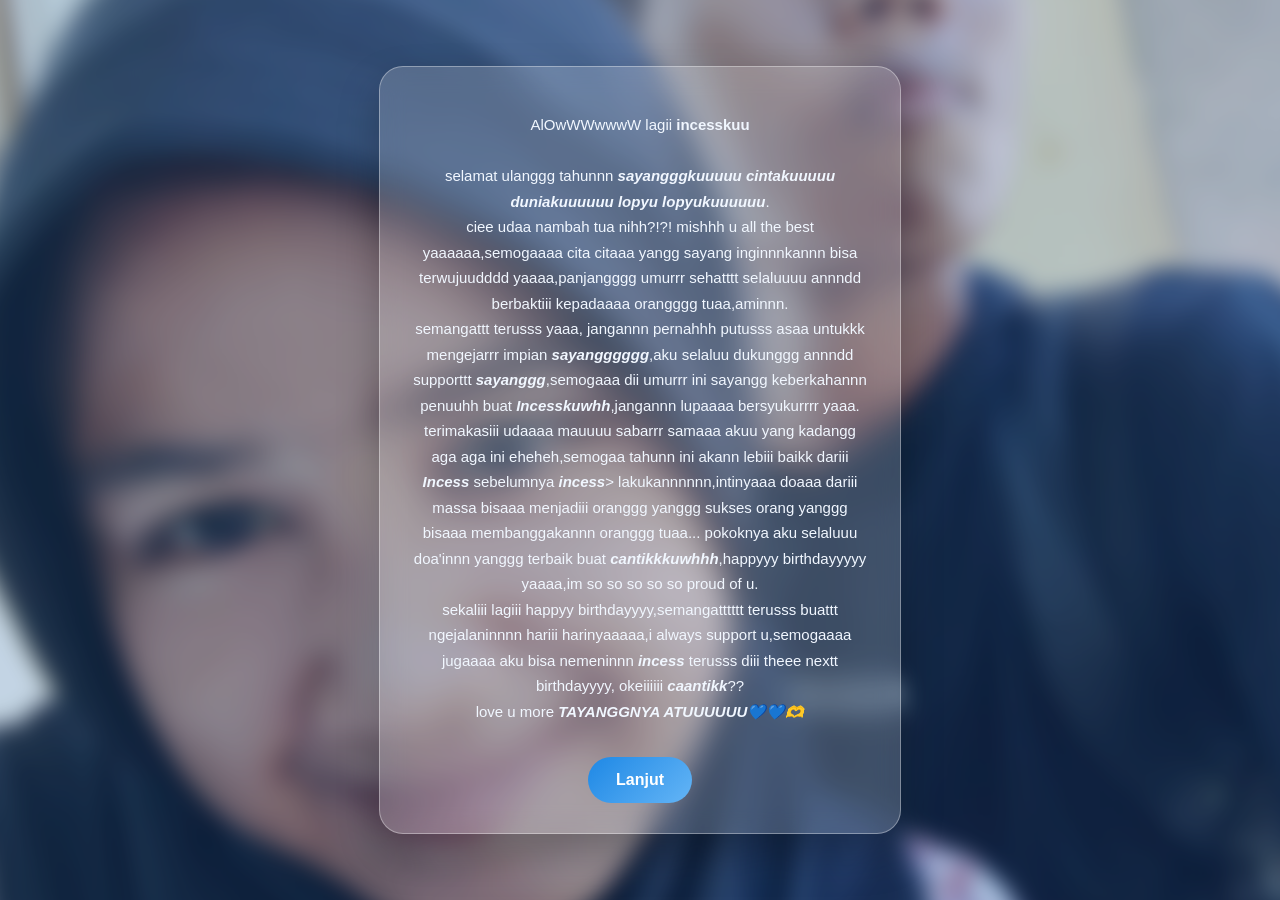
==== ucapan.html @ f014d277 "Add files via upload" ====
<!DOCTYPE html>
<html lang="id">
<head>
    <meta charset="UTF-8">
    <title>Untuk SiCANTIKK 💙</title>
    <meta name="viewport" content="width=device-width, initial-scale=1">
    <link rel="stylesheet" href="style.css">
</head>
<body class="bg2 center">

<div class="box">
    <p>AlOwWWwwwW lagii <b>incesskuu</b><br>
selamat ulanggg tahunnn <b><i>sayangggkuuuuu cintakuuuuu duniakuuuuuu lopyu lopyukuuuuuu</i></b>.
ciee udaa nambah tua nihh?!?! mishhh u all the best yaaaaaa,semogaaaa cita citaaa yangg sayang inginnnkannn bisa terwujuudddd yaaaa,panjangggg umurrr sehatttt selaluuuu annndd berbaktiii kepadaaaa orangggg tuaa,aminnn.
semangattt terusss yaaa, jangannn pernahhh putusss asaa untukkk mengejarrr impian <b><i>sayangggggg</i></b>,aku selaluu dukunggg annndd supporttt <b><i>sayanggg</i></b>,semogaaa dii umurrr ini sayangg keberkahannn penuuhh buat <b><i>Incesskuwhh</i></b>,jangannn lupaaaa bersyukurrrr yaaa.
terimakasiii udaaaa mauuuu sabarrr samaaa akuu yang kadangg aga aga ini eheheh,semogaa tahunn ini akann lebiii baikk dariii <b><i>Incess</i></b> sebelumnya <b><i>incess</i></b>> lakukannnnnn,intinyaaa doaaa dariii massa bisaaa menjadiii oranggg yanggg sukses orang yanggg bisaaa membanggakannn oranggg tuaa... pokoknya aku selaluuu doa'innn yanggg terbaik buat <b><i>cantikkkuwhhh</i></b>,happyyy birthdayyyyy yaaaa,im so so so so so proud of u.
sekaliii lagiii happyy birthdayyyy,semangatttttt terusss buattt ngejalaninnnn hariii harinyaaaaa,i always support u,semogaaaa jugaaaa aku bisa nemeninnn <b><i>incess</i></b> terusss diii theee nextt birthdayyyy, okeiiiiii <i><b>caantikk</b></i>??
love u more <b><i>TAYANGGNYA ATUUUUUU💙💙🫶</i></b>
    </p>

    <button onclick="pindah('pesan.html')">Lanjut</button>
</div>

<script src="script.js"></script>
</body>
</html>
---- style.css ----
/* RESET */
body {
    margin: 0;
    font-family: "Segoe UI", Arial, sans-serif;
    color: #0a2540;
}

/* ===== BACKGROUND FOTO + BLUR ===== */
body::before {
    content: "";
    position: fixed;
    inset: 0;
    background-position: center;
    background-size: cover;
    background-repeat: no-repeat;
    filter: blur(10px);
    transform: scale(1.1);
    z-index: -2;
}

body::after {
    content: "";
    position: fixed;
    inset: 0;
    background: rgba(20, 90, 160, 0.25);
    z-index: -1;
}

/* ===== BACKGROUND PER HALAMAN ===== */
.bg1::before { background-image: url("poto1.jpeg"); }
.bg2::before { background-image: url("poto2.jpeg"); }
.bg3::before { background-image: url("poto3.jpeg"); }

/* ===== CENTER ===== */
.center {
    min-height: 100vh;
    display: flex;
    justify-content: center;
    align-items: center;
}

/* ===== GLASS BOX ===== */
.box {
    width: 90%;
    max-width: 460px;
    padding: 30px;
    border-radius: 24px;

    background: rgba(255, 255, 255, 0.18);
    backdrop-filter: blur(12px);
    -webkit-backdrop-filter: blur(12px);

    border: 1px solid rgba(255, 255, 255, 0.35);
    box-shadow: 0 20px 40px rgba(0, 0, 0, 0.25);

    text-align: center;
}

/* ===== TEXT ===== */
h1, h2 {
    color: #e3f2ff;
    margin-bottom: 15px;
}

p {
    color: #f1f7ff;
    line-height: 1.7;
    white-space: pre-line;
    font-size: 15px;
}

/* ===== FORM ===== */
input, textarea {
    width: 100%;
    margin-top: 12px;
    padding: 12px;
    border-radius: 14px;

    background: rgba(255, 255, 255, 0.25);
    border: 1px solid rgba(255, 255, 255, 0.4);

    color: #0a2540;
    font-size: 14px;
}

input::placeholder,
textarea::placeholder {
    color: #e0ecff;
}

textarea {
    height: 110px;
    resize: none;
}

/* ===== BUTTON ===== */
button {
    margin-top: 18px;
    padding: 14px 28px;
    border-radius: 30px;
    border: none;

    background: linear-gradient(135deg, #1e88e5, #64b5f6);
    color: white;

    font-size: 16px;
    font-weight: 600;
    cursor: pointer;

    transition: transform 0.2s ease, box-shadow 0.2s ease;
}

button:hover {
    transform: translateY(-2px);
    box-shadow: 0 12px 25px rgba(30, 136, 229, 0.6);
}
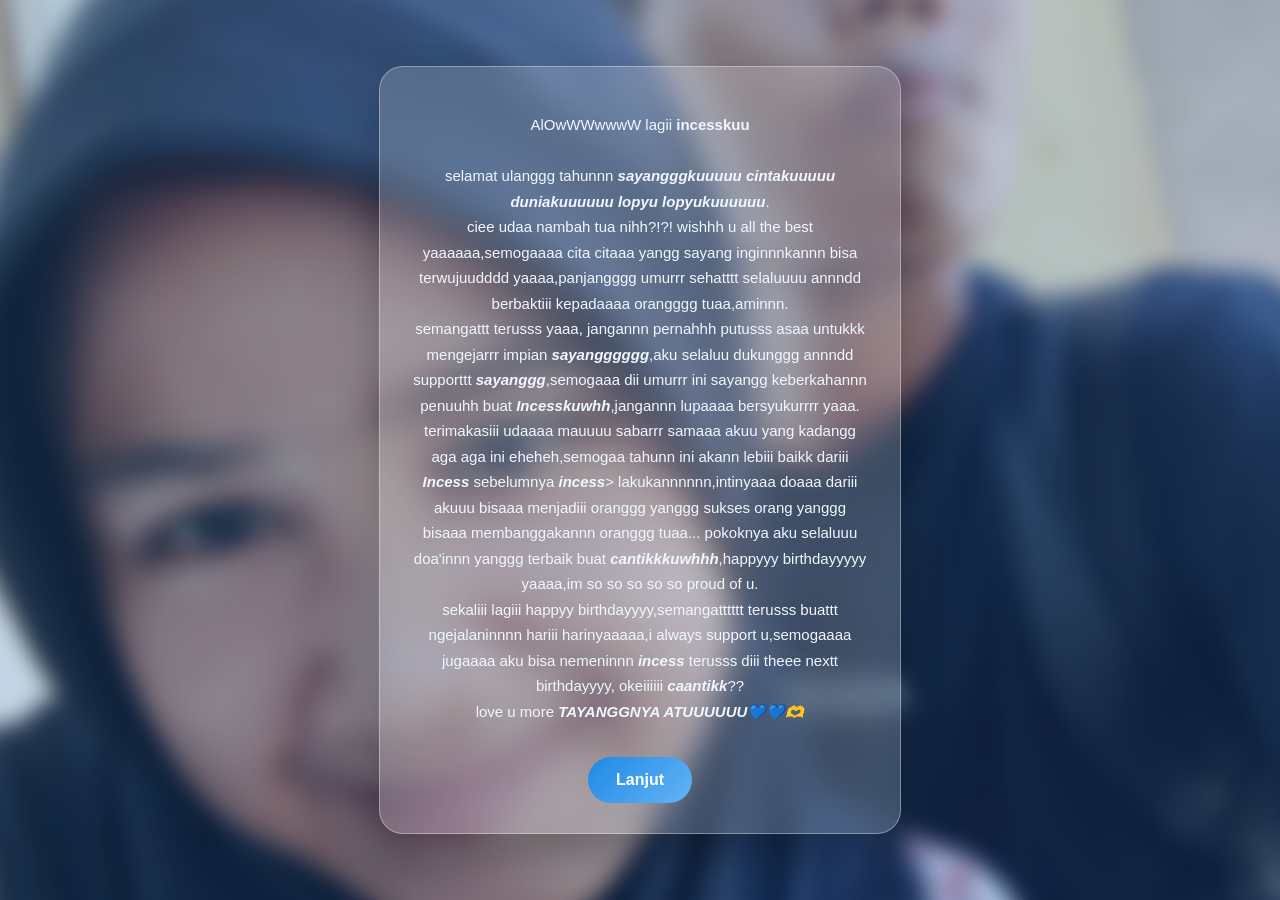
==== commit c1110292: "Update ucapan.html" ====
--- a/ucapan.html
+++ b/ucapan.html
@@ -11,9 +11,9 @@
 <div class="box">
     <p>AlOwWWwwwW lagii <b>incesskuu</b><br>
 selamat ulanggg tahunnn <b><i>sayangggkuuuuu cintakuuuuu duniakuuuuuu lopyu lopyukuuuuuu</i></b>.
-ciee udaa nambah tua nihh?!?! mishhh u all the best yaaaaaa,semogaaaa cita citaaa yangg sayang inginnnkannn bisa terwujuudddd yaaaa,panjangggg umurrr sehatttt selaluuuu annndd berbaktiii kepadaaaa orangggg tuaa,aminnn.
+ciee udaa nambah tua nihh?!?! wishhh u all the best yaaaaaa,semogaaaa cita citaaa yangg sayang inginnnkannn bisa terwujuudddd yaaaa,panjangggg umurrr sehatttt selaluuuu annndd berbaktiii kepadaaaa orangggg tuaa,aminnn.
 semangattt terusss yaaa, jangannn pernahhh putusss asaa untukkk mengejarrr impian <b><i>sayangggggg</i></b>,aku selaluu dukunggg annndd supporttt <b><i>sayanggg</i></b>,semogaaa dii umurrr ini sayangg keberkahannn penuuhh buat <b><i>Incesskuwhh</i></b>,jangannn lupaaaa bersyukurrrr yaaa.
-terimakasiii udaaaa mauuuu sabarrr samaaa akuu yang kadangg aga aga ini eheheh,semogaa tahunn ini akann lebiii baikk dariii <b><i>Incess</i></b> sebelumnya <b><i>incess</i></b>> lakukannnnnn,intinyaaa doaaa dariii massa bisaaa menjadiii oranggg yanggg sukses orang yanggg bisaaa membanggakannn oranggg tuaa... pokoknya aku selaluuu doa'innn yanggg terbaik buat <b><i>cantikkkuwhhh</i></b>,happyyy birthdayyyyy yaaaa,im so so so so so proud of u.
+terimakasiii udaaaa mauuuu sabarrr samaaa akuu yang kadangg aga aga ini eheheh,semogaa tahunn ini akann lebiii baikk dariii <b><i>Incess</i></b> sebelumnya <b><i>incess</i></b>> lakukannnnnn,intinyaaa doaaa dariii akuuu bisaaa menjadiii oranggg yanggg sukses orang yanggg bisaaa membanggakannn oranggg tuaa... pokoknya aku selaluuu doa'innn yanggg terbaik buat <b><i>cantikkkuwhhh</i></b>,happyyy birthdayyyyy yaaaa,im so so so so so proud of u.
 sekaliii lagiii happyy birthdayyyy,semangatttttt terusss buattt ngejalaninnnn hariii harinyaaaaa,i always support u,semogaaaa jugaaaa aku bisa nemeninnn <b><i>incess</i></b> terusss diii theee nextt birthdayyyy, okeiiiiii <i><b>caantikk</b></i>??
 love u more <b><i>TAYANGGNYA ATUUUUUU💙💙🫶</i></b>
     </p>
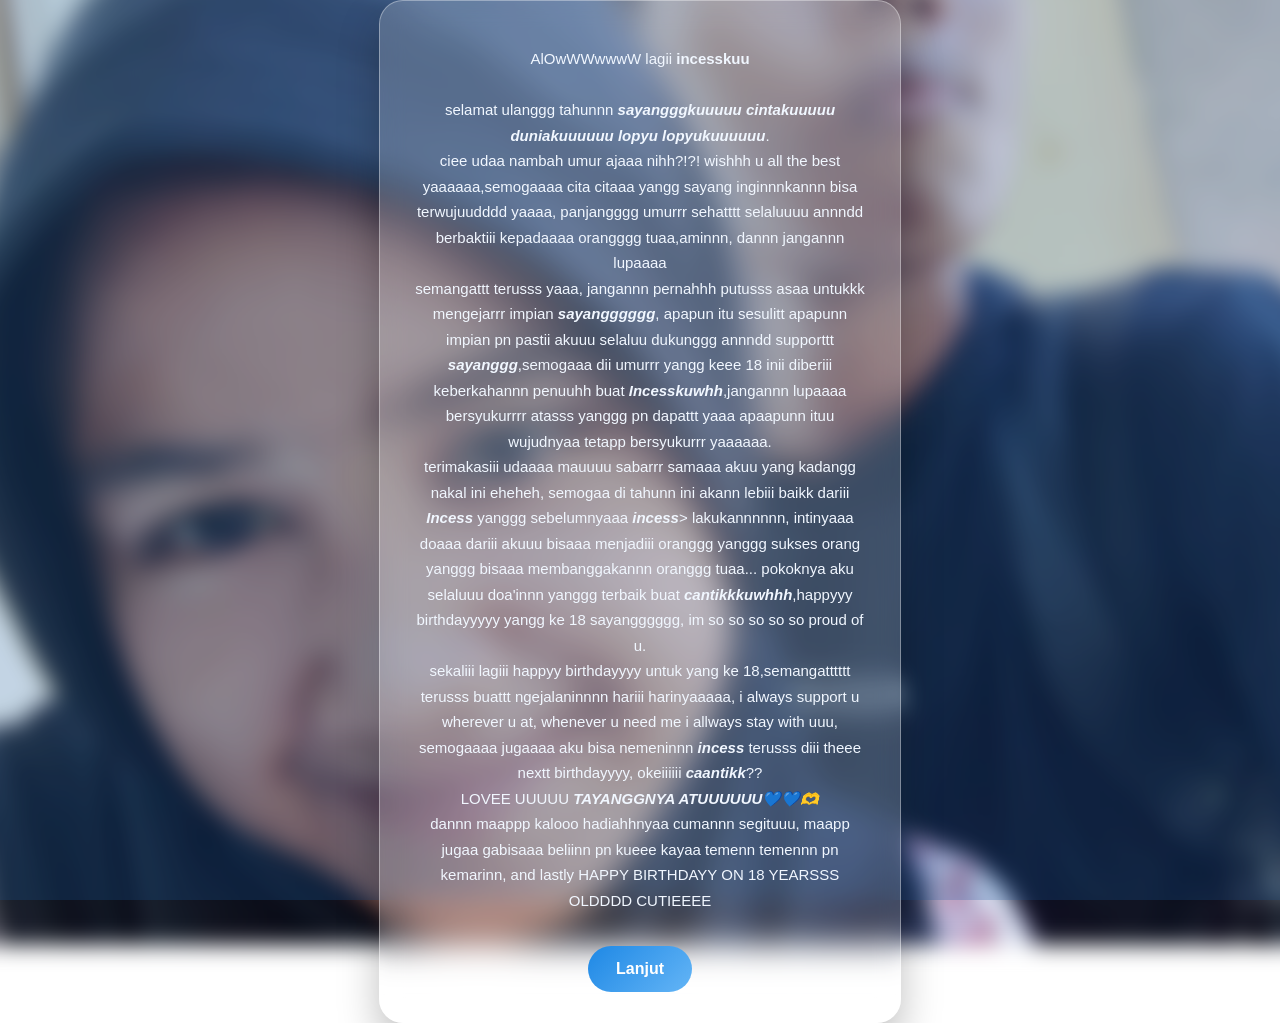
==== commit f7e47299: "Revise birthday message for Incess's 18th birthday Updated birthday message for Incess on her 18th b" ====
--- a/ucapan.html
+++ b/ucapan.html
@@ -11,11 +11,12 @@
 <div class="box">
     <p>AlOwWWwwwW lagii <b>incesskuu</b><br>
 selamat ulanggg tahunnn <b><i>sayangggkuuuuu cintakuuuuu duniakuuuuuu lopyu lopyukuuuuuu</i></b>.
-ciee udaa nambah tua nihh?!?! wishhh u all the best yaaaaaa,semogaaaa cita citaaa yangg sayang inginnnkannn bisa terwujuudddd yaaaa,panjangggg umurrr sehatttt selaluuuu annndd berbaktiii kepadaaaa orangggg tuaa,aminnn.
-semangattt terusss yaaa, jangannn pernahhh putusss asaa untukkk mengejarrr impian <b><i>sayangggggg</i></b>,aku selaluu dukunggg annndd supporttt <b><i>sayanggg</i></b>,semogaaa dii umurrr ini sayangg keberkahannn penuuhh buat <b><i>Incesskuwhh</i></b>,jangannn lupaaaa bersyukurrrr yaaa.
-terimakasiii udaaaa mauuuu sabarrr samaaa akuu yang kadangg aga aga ini eheheh,semogaa tahunn ini akann lebiii baikk dariii <b><i>Incess</i></b> sebelumnya <b><i>incess</i></b>> lakukannnnnn,intinyaaa doaaa dariii akuuu bisaaa menjadiii oranggg yanggg sukses orang yanggg bisaaa membanggakannn oranggg tuaa... pokoknya aku selaluuu doa'innn yanggg terbaik buat <b><i>cantikkkuwhhh</i></b>,happyyy birthdayyyyy yaaaa,im so so so so so proud of u.
-sekaliii lagiii happyy birthdayyyy,semangatttttt terusss buattt ngejalaninnnn hariii harinyaaaaa,i always support u,semogaaaa jugaaaa aku bisa nemeninnn <b><i>incess</i></b> terusss diii theee nextt birthdayyyy, okeiiiiii <i><b>caantikk</b></i>??
-love u more <b><i>TAYANGGNYA ATUUUUUU💙💙🫶</i></b>
+ciee udaa nambah umur ajaaa nihh?!?! wishhh u all the best yaaaaaa,semogaaaa cita citaaa yangg sayang inginnnkannn bisa terwujuudddd yaaaa, panjangggg umurrr sehatttt selaluuuu annndd berbaktiii kepadaaaa orangggg tuaa,aminnn, dannn jangannn lupaaaa
+semangattt terusss yaaa, jangannn pernahhh putusss asaa untukkk mengejarrr impian <b><i>sayangggggg</i></b>, apapun itu sesulitt apapunn impian pn pastii akuuu selaluu dukunggg annndd supporttt <b><i>sayanggg</i></b>,semogaaa dii umurrr yangg keee 18 inii diberiii keberkahannn penuuhh buat <b><i>Incesskuwhh</i></b>,jangannn lupaaaa bersyukurrrr atasss yanggg pn dapattt yaaa apaapunn ituu wujudnyaa tetapp bersyukurrr yaaaaaa.
+terimakasiii udaaaa mauuuu sabarrr samaaa akuu yang kadangg nakal ini eheheh, semogaa di tahunn ini akann lebiii baikk dariii <b><i>Incess</i></b> yanggg sebelumnyaaa <b><i>incess</i></b>> lakukannnnnn, intinyaaa doaaa dariii akuuu bisaaa menjadiii oranggg yanggg sukses orang yanggg bisaaa membanggakannn oranggg tuaa... pokoknya aku selaluuu doa'innn yanggg terbaik buat <b><i>cantikkkuwhhh</i></b>,happyyy birthdayyyyy yangg ke 18 sayangggggg, im so so so so so proud of u.
+sekaliii lagiii happyy birthdayyyy untuk yang ke 18,semangatttttt terusss buattt ngejalaninnnn hariii harinyaaaaa, i always support u wherever u at, whenever u need me i allways stay with uuu, semogaaaa jugaaaa aku bisa nemeninnn <b><i>incess</i></b> terusss diii theee nextt birthdayyyy, okeiiiiii <i><b>caantikk</b></i>??
+LOVEE UUUUU <b><i>TAYANGGNYA ATUUUUUU💙💙🫶</i></b> <break>
+    dannn maappp kalooo hadiahhnyaa cumannn segituuu, maapp jugaa gabisaaa beliinn pn kueee kayaa temenn temennn pn kemarinn, and lastly HAPPY BIRTHDAYY ON 18 YEARSSS OLDDDD CUTIEEEE
     </p>
 
     <button onclick="pindah('pesan.html')">Lanjut</button>
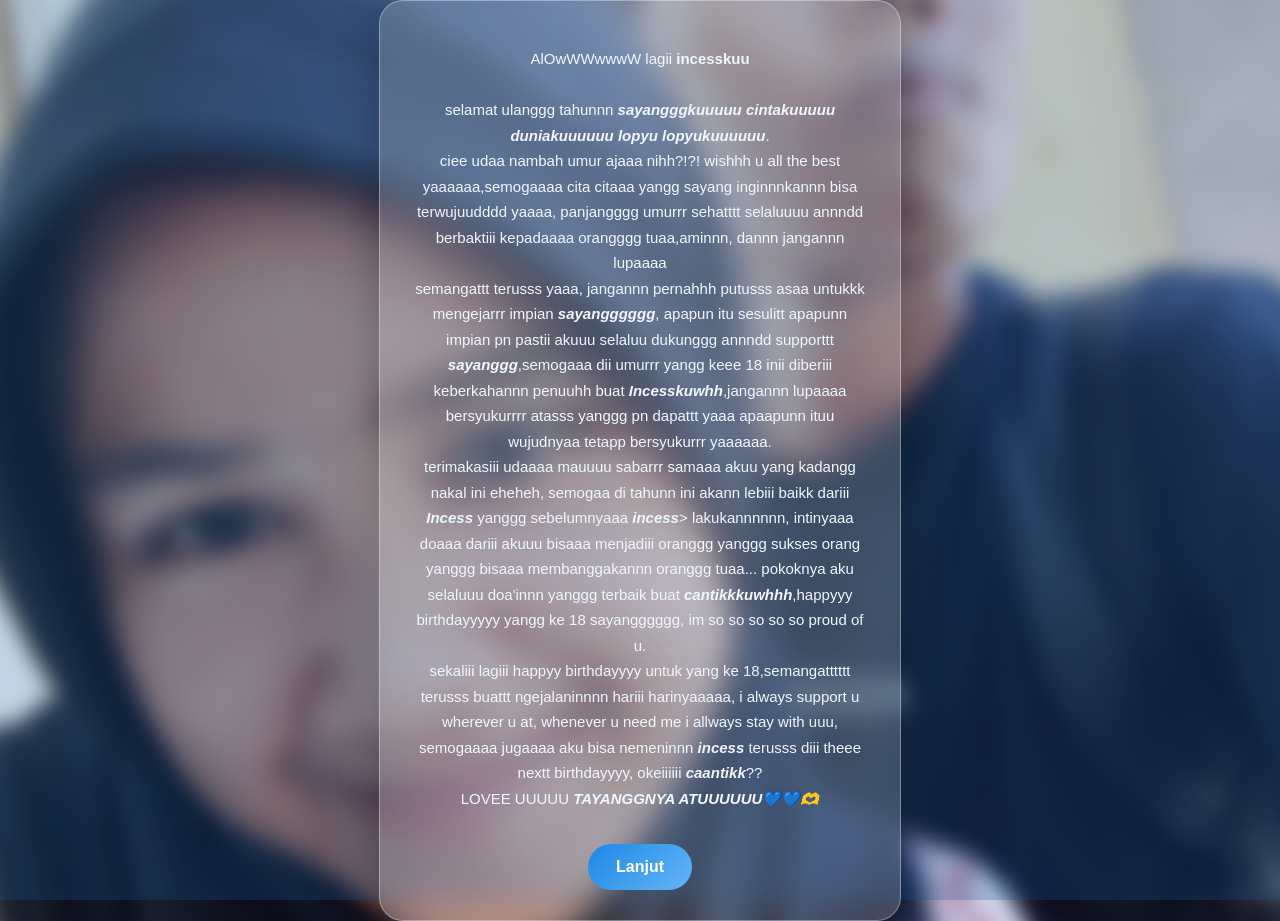
==== commit 11872dd9: "Update ucapan.html" ====
--- a/ucapan.html
+++ b/ucapan.html
@@ -15,8 +15,7 @@
 semangattt terusss yaaa, jangannn pernahhh putusss asaa untukkk mengejarrr impian <b><i>sayangggggg</i></b>, apapun itu sesulitt apapunn impian pn pastii akuuu selaluu dukunggg annndd supporttt <b><i>sayanggg</i></b>,semogaaa dii umurrr yangg keee 18 inii diberiii keberkahannn penuuhh buat <b><i>Incesskuwhh</i></b>,jangannn lupaaaa bersyukurrrr atasss yanggg pn dapattt yaaa apaapunn ituu wujudnyaa tetapp bersyukurrr yaaaaaa.
 terimakasiii udaaaa mauuuu sabarrr samaaa akuu yang kadangg nakal ini eheheh, semogaa di tahunn ini akann lebiii baikk dariii <b><i>Incess</i></b> yanggg sebelumnyaaa <b><i>incess</i></b>> lakukannnnnn, intinyaaa doaaa dariii akuuu bisaaa menjadiii oranggg yanggg sukses orang yanggg bisaaa membanggakannn oranggg tuaa... pokoknya aku selaluuu doa'innn yanggg terbaik buat <b><i>cantikkkuwhhh</i></b>,happyyy birthdayyyyy yangg ke 18 sayangggggg, im so so so so so proud of u.
 sekaliii lagiii happyy birthdayyyy untuk yang ke 18,semangatttttt terusss buattt ngejalaninnnn hariii harinyaaaaa, i always support u wherever u at, whenever u need me i allways stay with uuu, semogaaaa jugaaaa aku bisa nemeninnn <b><i>incess</i></b> terusss diii theee nextt birthdayyyy, okeiiiiii <i><b>caantikk</b></i>??
-LOVEE UUUUU <b><i>TAYANGGNYA ATUUUUUU💙💙🫶</i></b> <break>
-    dannn maappp kalooo hadiahhnyaa cumannn segituuu, maapp jugaa gabisaaa beliinn pn kueee kayaa temenn temennn pn kemarinn, and lastly HAPPY BIRTHDAYY ON 18 YEARSSS OLDDDD CUTIEEEE
+LOVEE UUUUU <b><i>TAYANGGNYA ATUUUUUU💙💙🫶</i></b>
     </p>
 
     <button onclick="pindah('pesan.html')">Lanjut</button>
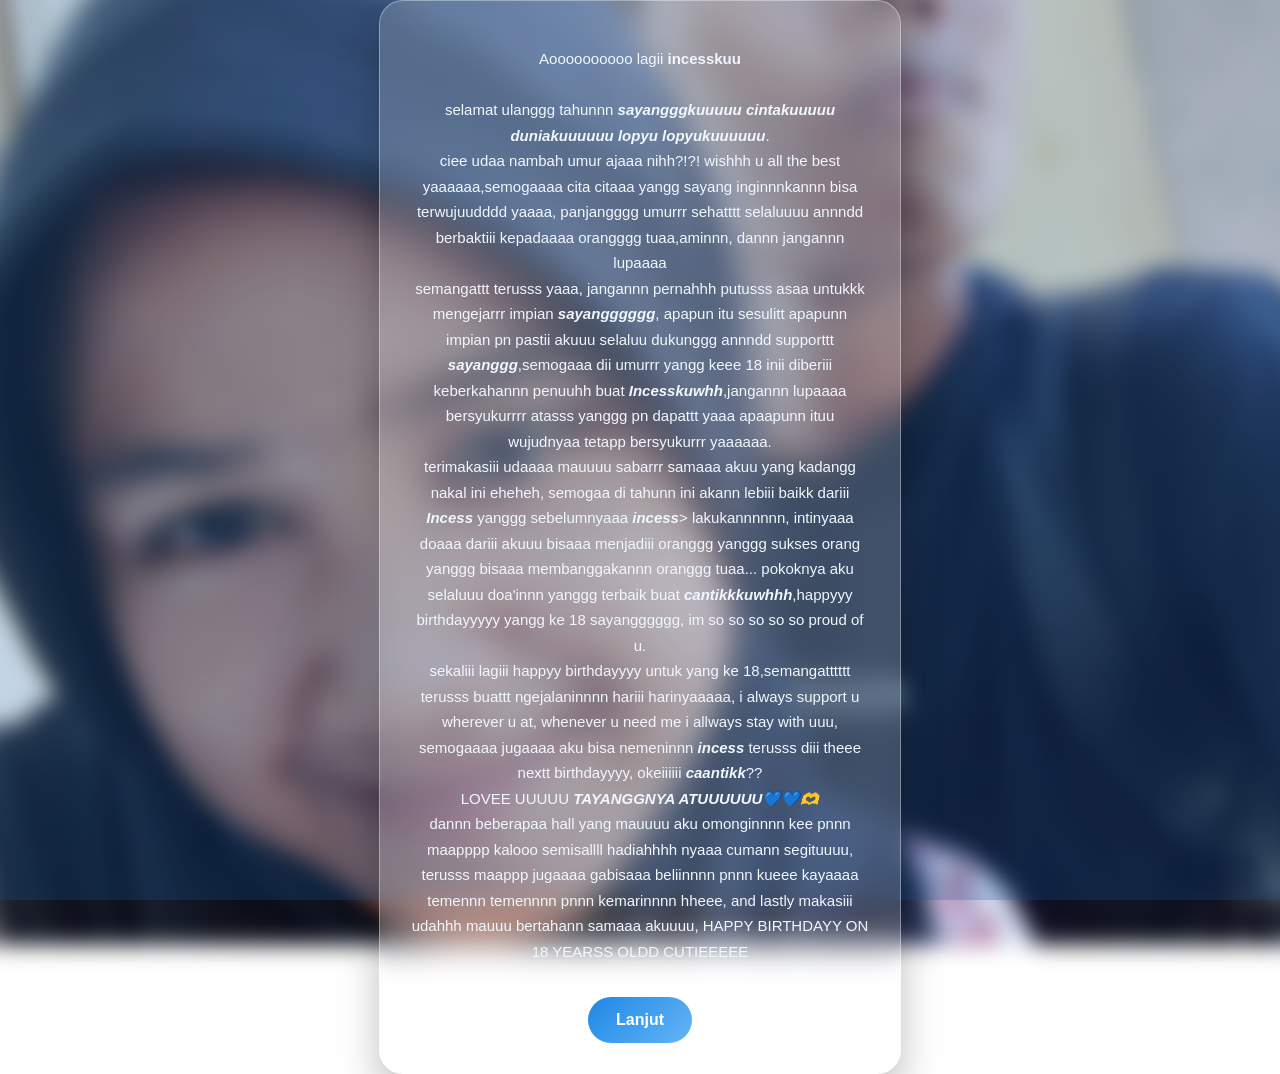
==== commit 7ea50c4e: "Update ucapan.html" ====
--- a/ucapan.html
+++ b/ucapan.html
@@ -9,13 +9,14 @@
 <body class="bg2 center">
 
 <div class="box">
-    <p>AlOwWWwwwW lagii <b>incesskuu</b><br>
+    <p>Aoooooooooo lagii <b>incesskuu</b><br>
 selamat ulanggg tahunnn <b><i>sayangggkuuuuu cintakuuuuu duniakuuuuuu lopyu lopyukuuuuuu</i></b>.
 ciee udaa nambah umur ajaaa nihh?!?! wishhh u all the best yaaaaaa,semogaaaa cita citaaa yangg sayang inginnnkannn bisa terwujuudddd yaaaa, panjangggg umurrr sehatttt selaluuuu annndd berbaktiii kepadaaaa orangggg tuaa,aminnn, dannn jangannn lupaaaa
 semangattt terusss yaaa, jangannn pernahhh putusss asaa untukkk mengejarrr impian <b><i>sayangggggg</i></b>, apapun itu sesulitt apapunn impian pn pastii akuuu selaluu dukunggg annndd supporttt <b><i>sayanggg</i></b>,semogaaa dii umurrr yangg keee 18 inii diberiii keberkahannn penuuhh buat <b><i>Incesskuwhh</i></b>,jangannn lupaaaa bersyukurrrr atasss yanggg pn dapattt yaaa apaapunn ituu wujudnyaa tetapp bersyukurrr yaaaaaa.
 terimakasiii udaaaa mauuuu sabarrr samaaa akuu yang kadangg nakal ini eheheh, semogaa di tahunn ini akann lebiii baikk dariii <b><i>Incess</i></b> yanggg sebelumnyaaa <b><i>incess</i></b>> lakukannnnnn, intinyaaa doaaa dariii akuuu bisaaa menjadiii oranggg yanggg sukses orang yanggg bisaaa membanggakannn oranggg tuaa... pokoknya aku selaluuu doa'innn yanggg terbaik buat <b><i>cantikkkuwhhh</i></b>,happyyy birthdayyyyy yangg ke 18 sayangggggg, im so so so so so proud of u.
 sekaliii lagiii happyy birthdayyyy untuk yang ke 18,semangatttttt terusss buattt ngejalaninnnn hariii harinyaaaaa, i always support u wherever u at, whenever u need me i allways stay with uuu, semogaaaa jugaaaa aku bisa nemeninnn <b><i>incess</i></b> terusss diii theee nextt birthdayyyy, okeiiiiii <i><b>caantikk</b></i>??
-LOVEE UUUUU <b><i>TAYANGGNYA ATUUUUUU💙💙🫶</i></b>
+LOVEE UUUUU <b><i>TAYANGGNYA ATUUUUUU💙💙🫶</i></b> <break>
+    dannn beberapaa hall yang mauuuu aku omonginnnn kee pnnn maapppp kalooo semisallll hadiahhhh nyaaa cumann segituuuu, terusss maappp jugaaaa gabisaaa beliinnnn pnnn kueee kayaaaa temennn temennnn pnnn kemarinnnn hheee, and lastly makasiii udahhh mauuu bertahann samaaa akuuuu, HAPPY BIRTHDAYY ON 18 YEARSS OLDD CUTIEEEEE
     </p>
 
     <button onclick="pindah('pesan.html')">Lanjut</button>
